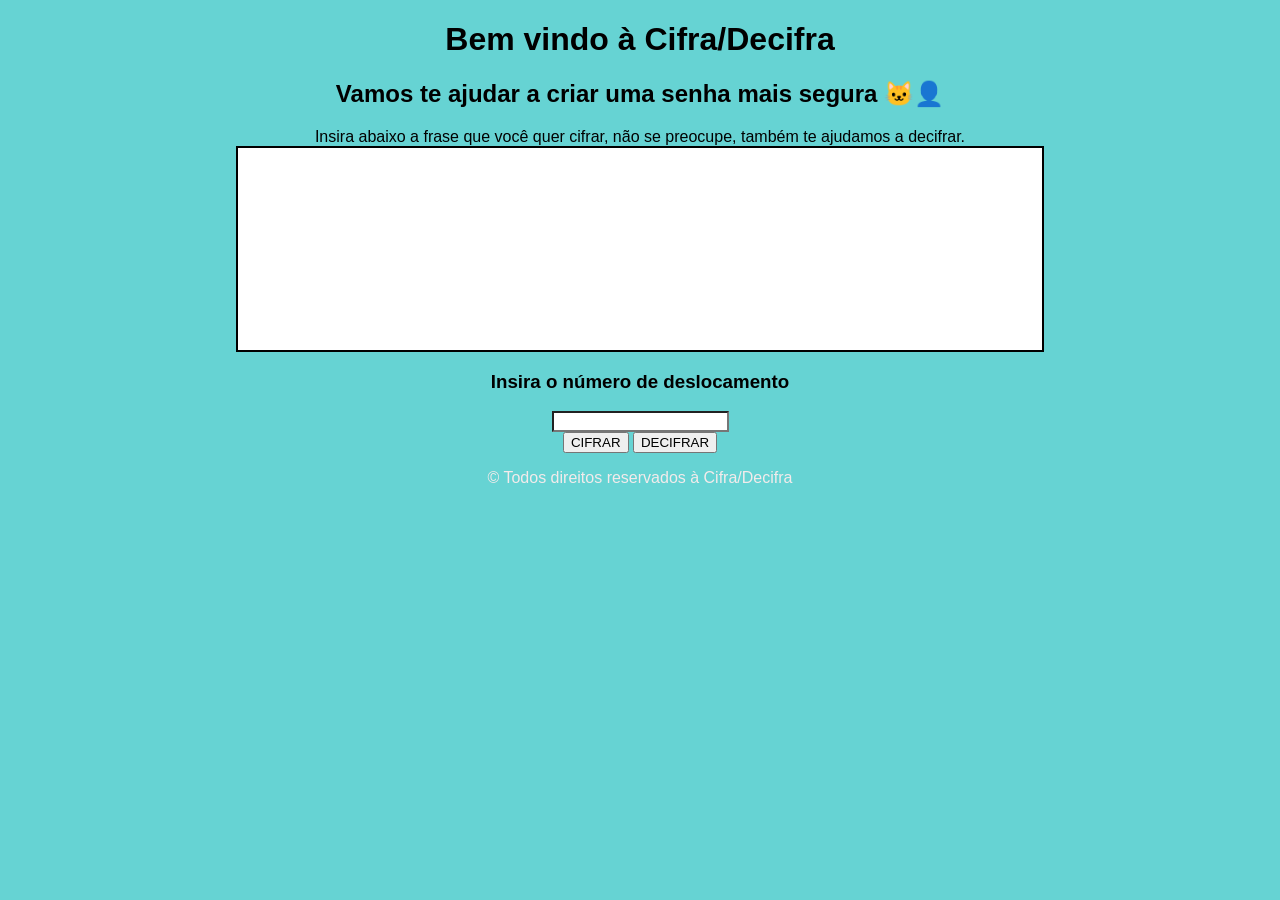
==== index.html @ 14a5c9a6 "Alteração do html com o desenho inicial da página e estruturação do css" ====
<!DOCTYPE html>
<html>
  <head>
    <meta charset="utf-8">
    <title>Caesar Cipher</title>
    <link rel="stylesheet" href="style.css" />
  </head>
  <body>
    <div id="root">
      <h1>Bem vindo à Cifra/Decifra</h1> 
      <h2>Vamos te ajudar a criar uma senha mais segura 🐱‍👤 </h2>
      Insira abaixo a frase que você quer cifrar, não se preocupe, também te ajudamos a decifrar.
    </div>
    <script src="index.js" type="module"></script>
      <input type="text" name="mensagem" id="texto">
    <h3>Insira o número de deslocamento</h3>
      <input type="number" name=numeroDeslocamento id="deslocamento">
    <div class="button">
      <button type="button" id="CIFRAR">CIFRAR</button>
      <button type="button" id="DECIFRAR">DECIFRAR</button>
     </div>
     <footer>
      <p><p>&copy; Todos direitos reservados à Cifra/Decifra</p></p>
    </footer>
  </body>
</html>
---- style.css ----
body {
    background-color: rgb(102, 211, 211);
    font-family: arial;
    margin: 0;
	padding: 0;
	box-sizing: border-box;
    text-align: Center
}
h2  {
color: rgb(192, 189, 189)66)
}
#texto {
    border: 2px solid;
    width: 800px;
    height: 200px;
    background-color: white;
    font-size: arial;
    text-align: center;
}
#deslocamento {
    background-color: white;
    font-size: arial;
    text-align: center;
}
footer {
	color: rgb(243, 235, 235);
	text-align: center;
	margin: auto;
}
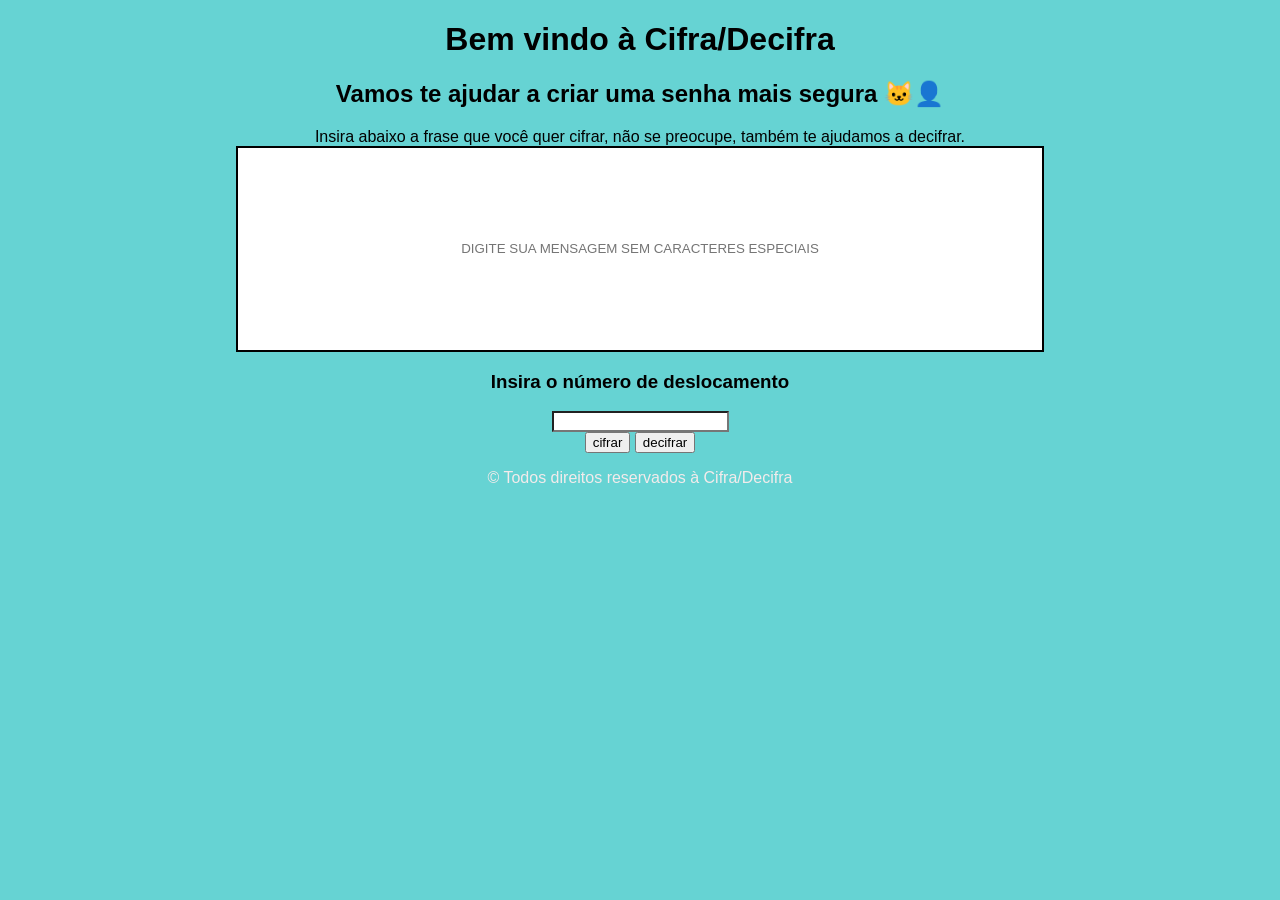
==== commit 4dd4ea4a: "Testes da function do arquivo cipher e js" ====
--- a/index.html
+++ b/index.html
@@ -7,17 +7,17 @@
   </head>
   <body>
     <div id="root">
-      <h1>Bem vindo à Cifra/Decifra</h1> 
-      <h2>Vamos te ajudar a criar uma senha mais segura 🐱‍👤 </h2>
+        <h1>Bem vindo à Cifra/Decifra</h1> 
+        <h2>Vamos te ajudar a criar uma senha mais segura 🐱‍👤 </h2>
       Insira abaixo a frase que você quer cifrar, não se preocupe, também te ajudamos a decifrar.
     </div>
-    <script src="index.js" type="module"></script>
-      <input type="text" name="mensagem" id="texto">
+    <script src="./jsCipher/index.js" type="module"></script>
+    <input type="text" name="mensagem" id="texto" placeholder="Digite sua mensagem sem caracteres especiais" style="text-transform: uppercase">
     <h3>Insira o número de deslocamento</h3>
-      <input type="number" name=numeroDeslocamento id="deslocamento">
+    <input type="number" name="numeroDeslocamento" id="deslocamento">
     <div class="button">
-      <button type="button" id="CIFRAR">CIFRAR</button>
-      <button type="button" id="DECIFRAR">DECIFRAR</button>
+       <input class="button" type="submit" value="cifrar" id="cifrar">
+       <input class="button" type="submit" value="decifrar" id="decifrar">
      </div>
      <footer>
       <p><p>&copy; Todos direitos reservados à Cifra/Decifra</p></p>
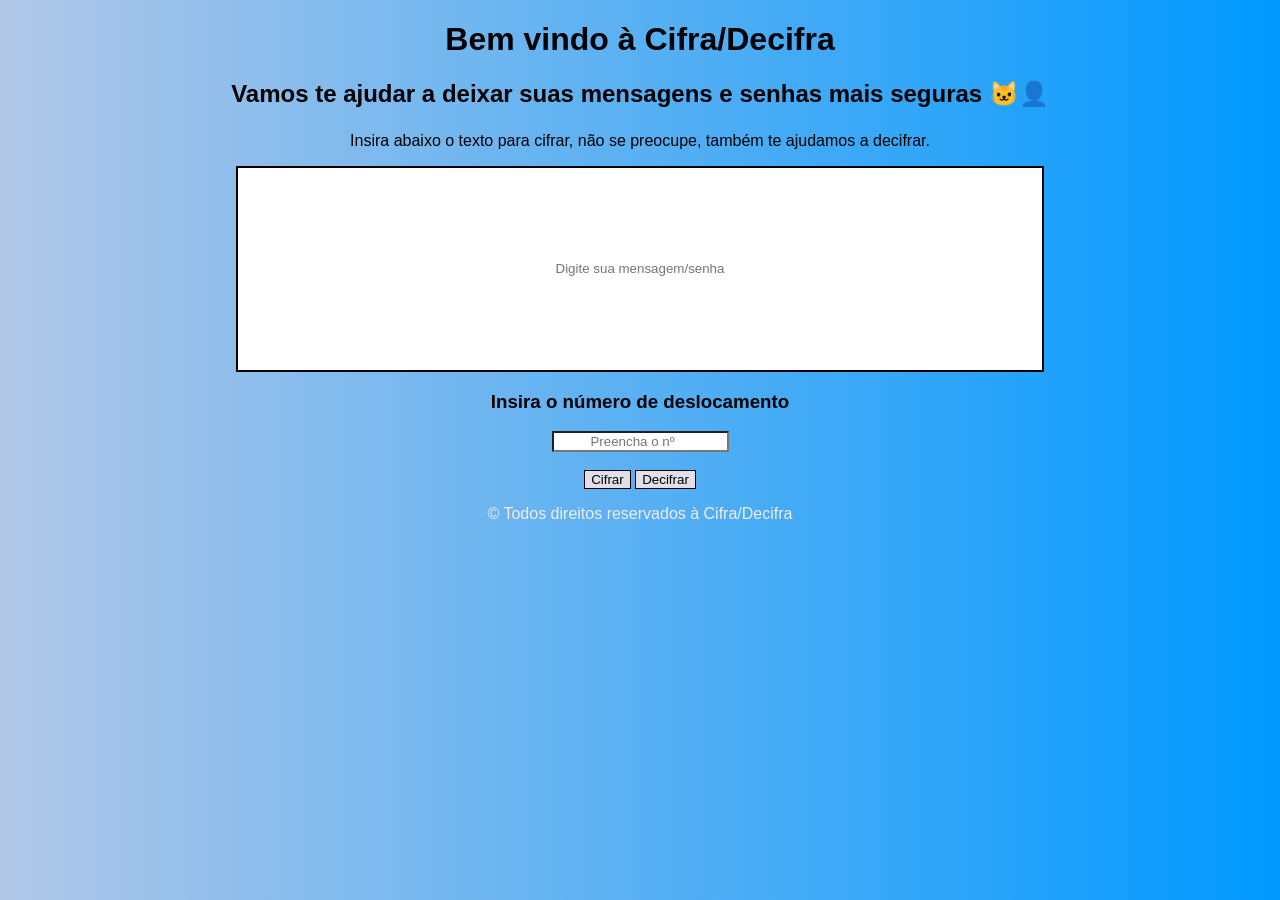
==== commit c05cae78: "Aplicação final, testes validados e Readme." ====
--- a/index.html
+++ b/index.html
@@ -6,21 +6,22 @@
     <link rel="stylesheet" href="style.css" />
   </head>
   <body>
-    <div id="root">
+    <header>
         <h1>Bem vindo à Cifra/Decifra</h1> 
-        <h2>Vamos te ajudar a criar uma senha mais segura 🐱‍👤 </h2>
-      Insira abaixo a frase que você quer cifrar, não se preocupe, também te ajudamos a decifrar.
-    </div>
+             <p><h2>Vamos te ajudar a deixar suas mensagens e senhas mais seguras 🐱‍👤 </p></h2>
+             <p>Insira abaixo o texto para cifrar, não se preocupe, também te ajudamos a decifrar.</p>
+      </header>
     <script src="./jsCipher/index.js" type="module"></script>
-    <input type="text" name="mensagem" id="texto" placeholder="Digite sua mensagem sem caracteres especiais" style="text-transform: uppercase">
+    <input type="text" name="mensagem" id="texto" placeholder="Digite sua mensagem/senha">
     <h3>Insira o número de deslocamento</h3>
-    <input type="number" name="numeroDeslocamento" id="deslocamento">
-    <div class="button">
-       <input class="button" type="submit" value="cifrar" id="cifrar">
-       <input class="button" type="submit" value="decifrar" id="decifrar">
-     </div>
-     <footer>
+    <input type="number" id="offset" placeholder="Preencha o nº">
+    <div class="container">
+    </br>
+       <input class="btn-1" type="submit" value="Cifrar" id="cifrar">
+       <input class="btn-2" type="submit" value="Decifrar" id="decifrar">
+   </div>
+  <footer>
       <p><p>&copy; Todos direitos reservados à Cifra/Decifra</p></p>
-    </footer>
-  </body>
+  </footer>
+</body>
 </html>
--- a/style.css
+++ b/style.css
@@ -1,14 +1,12 @@
 body {
-    background-color: rgb(102, 211, 211);
+    background: linear-gradient(to right, #b1c7e7 0%, #0099ff 100%);
     font-family: arial;
     margin: 0;
 	padding: 0;
 	box-sizing: border-box;
-    text-align: Center
+    text-align: Center;
 }
-h2  {
-color: rgb(192, 189, 189)66)
-}
+
 #texto {
     border: 2px solid;
     width: 800px;
@@ -17,11 +15,36 @@
     font-size: arial;
     text-align: center;
 }
-#deslocamento {
+
+#offset {
     background-color: white;
     font-size: arial;
     text-align: center;
+    padding-bottom: 20px 0;
 }
+
+.btn-1{
+    border: 1px solid;
+    background-color: rgb(225, 224, 233);
+    color: black;
+}
+
+.btn-1:hover{
+    background-color: rgb(225, 224, 233);
+    color: blue;
+}
+
+.btn-2{
+    border: 1px solid;
+    background-color: rgb(225, 224, 233);
+    color: black;
+}
+
+.btn-2:hover{
+    background-color: rgb(225, 224, 233);
+    color: blue;
+}
+
 footer {
 	color: rgb(243, 235, 235);
 	text-align: center;
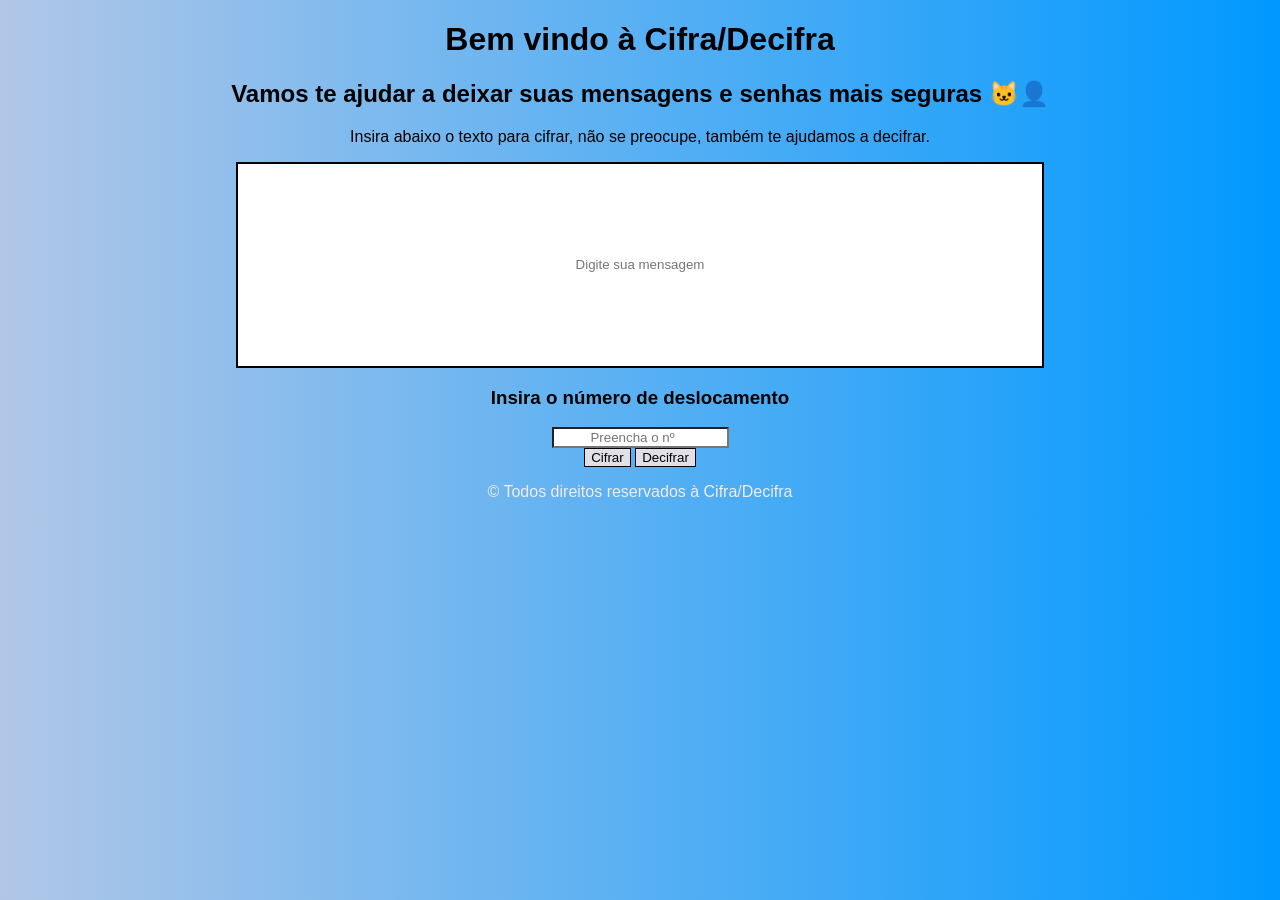
==== commit f6aa2476: "Melhorias na aplicação" ====
--- a/index.html
+++ b/index.html
@@ -8,15 +8,14 @@
   <body>
     <header>
         <h1>Bem vindo à Cifra/Decifra</h1> 
-             <p><h2>Vamos te ajudar a deixar suas mensagens e senhas mais seguras 🐱‍👤 </p></h2>
+             <p><h2>Vamos te ajudar a deixar suas mensagens e senhas mais seguras 🐱‍👤</h2></p>
              <p>Insira abaixo o texto para cifrar, não se preocupe, também te ajudamos a decifrar.</p>
       </header>
-    <script src="./jsCipher/index.js" type="module"></script>
-    <input type="text" name="mensagem" id="texto" placeholder="Digite sua mensagem/senha">
+  <script src="./jsCipher/index.js" type="module"></script>
+    <input type="text" name="mensagem" id="texto" placeholder="Digite sua mensagem">
     <h3>Insira o número de deslocamento</h3>
     <input type="number" id="offset" placeholder="Preencha o nº">
     <div class="container">
-    </br>
        <input class="btn-1" type="submit" value="Cifrar" id="cifrar">
        <input class="btn-2" type="submit" value="Decifrar" id="decifrar">
    </div>
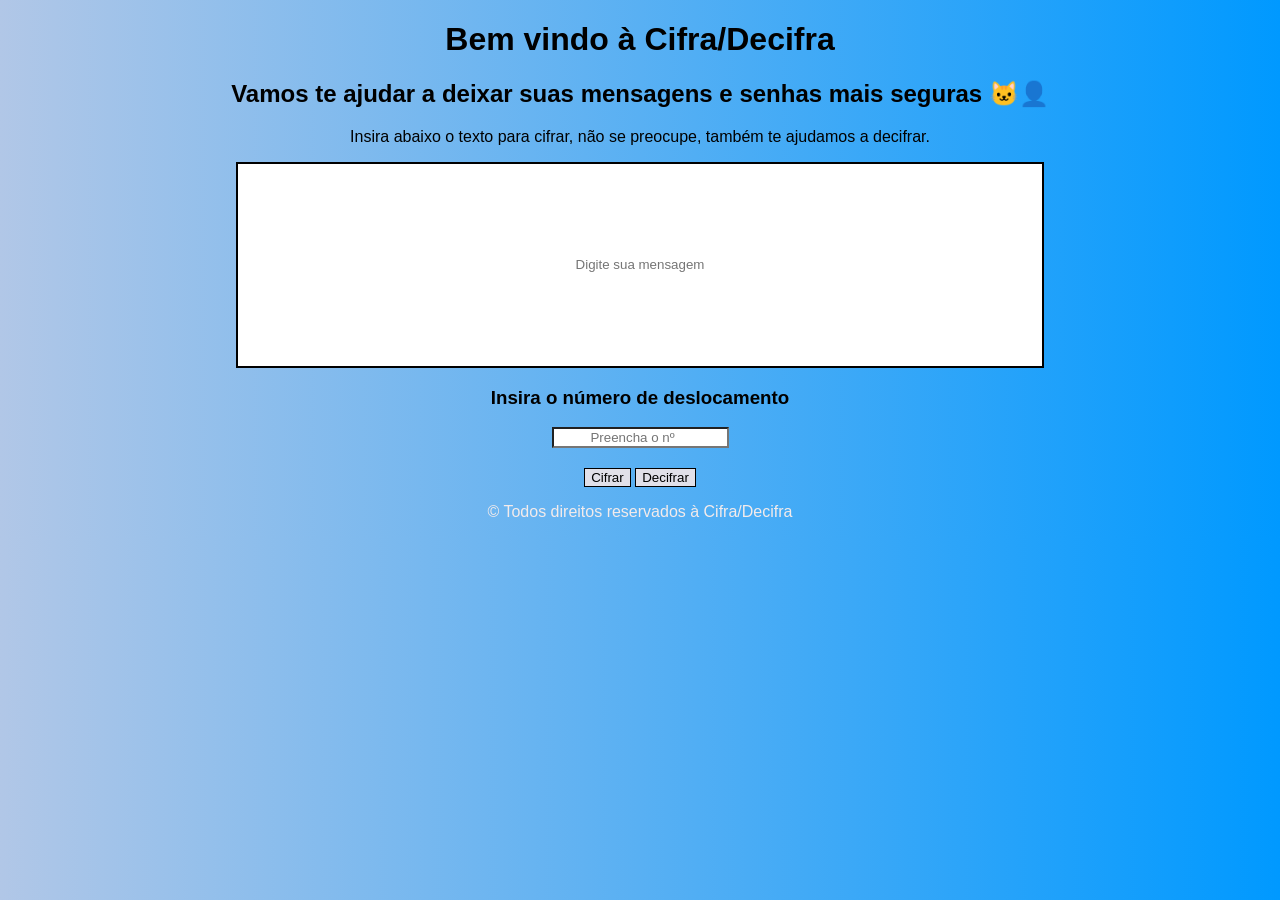
==== commit c99ae4b5: "Validação 100% nos testes" ====
--- a/index.html
+++ b/index.html
@@ -11,16 +11,16 @@
              <p><h2>Vamos te ajudar a deixar suas mensagens e senhas mais seguras 🐱‍👤</h2></p>
              <p>Insira abaixo o texto para cifrar, não se preocupe, também te ajudamos a decifrar.</p>
       </header>
-  <script src="./jsCipher/index.js" type="module"></script>
+  <script src="./index.js" type="module"></script>
     <input type="text" name="mensagem" id="texto" placeholder="Digite sua mensagem">
-    <h3>Insira o número de deslocamento</h3>
+    <p><h3> Insira o número de deslocamento </h3></p>
     <input type="number" id="offset" placeholder="Preencha o nº">
-    <div class="container">
-       <input class="btn-1" type="submit" value="Cifrar" id="cifrar">
-       <input class="btn-2" type="submit" value="Decifrar" id="decifrar">
-   </div>
+    <div id="buttom">
+      <input type="button" value="Cifrar" id="cifrar">
+      <input type="button" value="Decifrar" id="decifrar">
+    </div>
   <footer>
-      <p><p>&copy; Todos direitos reservados à Cifra/Decifra</p></p>
+      <p>&copy; Todos direitos reservados à Cifra/Decifra</p>
   </footer>
 </body>
 </html>
--- a/style.css
+++ b/style.css
@@ -11,38 +11,42 @@
     border: 2px solid;
     width: 800px;
     height: 200px;
-    background-color: white;
+    background-color: rgb(255, 255, 255);
     font-size: arial;
     text-align: center;
 }
 
 #offset {
-    background-color: white;
+    background-color: rgb(255, 255, 255);
     font-size: arial;
     text-align: center;
     padding-bottom: 20px 0;
 }
 
-.btn-1{
+#buttom {
+    margin-top: 20px
+}
+
+#cifrar {
     border: 1px solid;
     background-color: rgb(225, 224, 233);
-    color: black;
+    color: rgb(0, 0, 0);
 }
 
-.btn-1:hover{
+#cifrar:hover {
     background-color: rgb(225, 224, 233);
-    color: blue;
+    color: rgb(89, 0, 255);
 }
 
-.btn-2{
+#decifrar {
     border: 1px solid;
     background-color: rgb(225, 224, 233);
-    color: black;
+    color: rgb(0, 0, 0);
 }
 
-.btn-2:hover{
+#decifrar:hover {
     background-color: rgb(225, 224, 233);
-    color: blue;
+    color: rgb(89, 0, 255);
 }
 
 footer {
